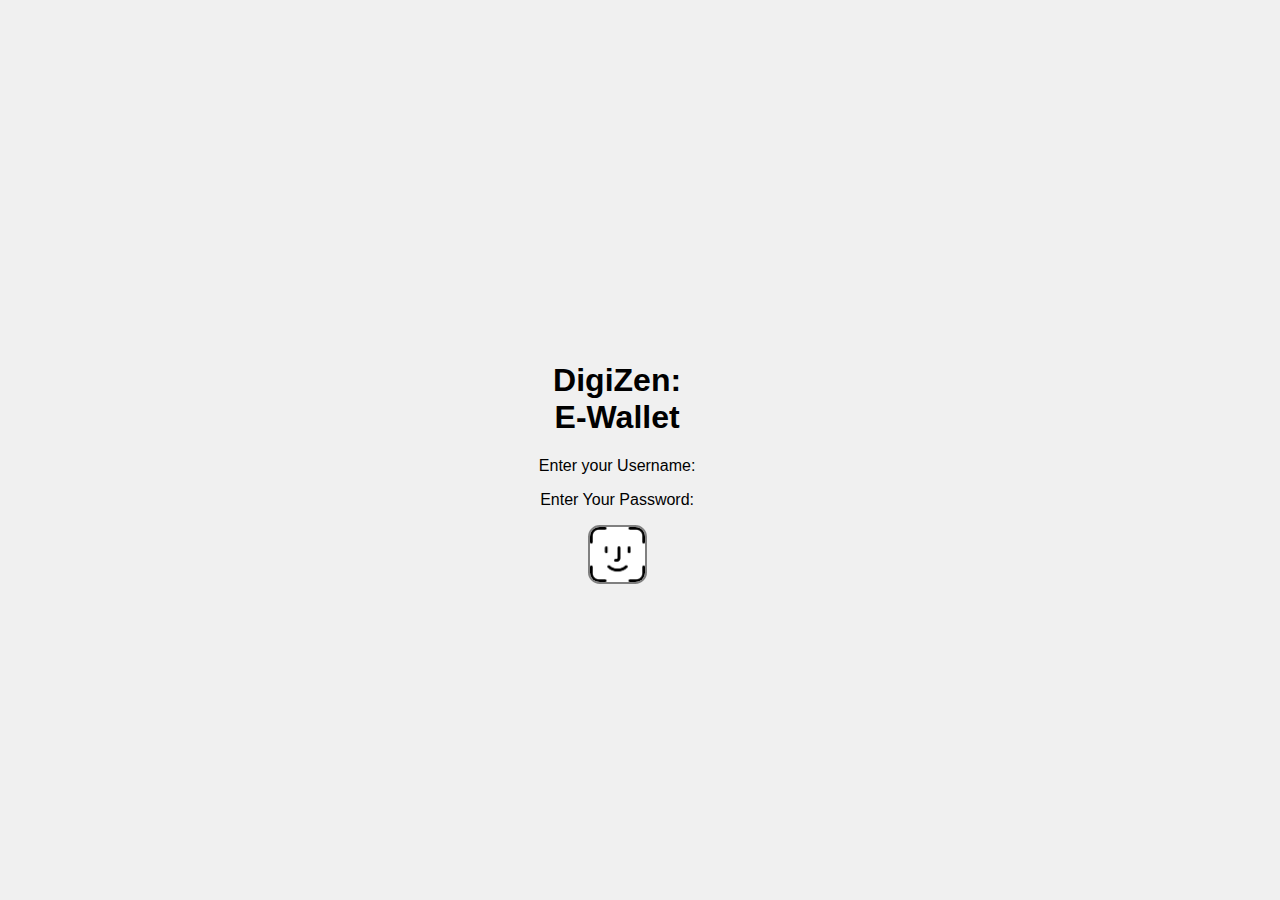
==== index.html @ 6f1cdad9 "second commit" ====
<!DOCTYPE html>
<html lang="en">
<head>
    <meta charset="UTF-8">
    <meta name="viewport" content="width=device-width, initial-scale=1.0">
    <title>DigiZen: E-Wallet</title>
    <link rel="stylesheet" href="index.css">
</head>
<body>
    <div class="phone">
        <div class="notch"></div>
        <div class="content">
            <h1>DigiZen:<br>E-Wallet</h1>
            <p>Enter your Username:</p>
            <p>Enter Your Password:</p>
            <div class="face-id">
                <a href="page2.html">
                    <img src="face id.png" alt="Face ID">
                </a>
            </div>
        </div>
    </div>
</body>
</html>
---- index.css ----
body {
    background-color: #f0f0f0;
    display: flex;
    justify-content: center;
    align-items: center;
    height: 100vh;
    margin: 0;
}

img {
        width: 30%;
          border-color: grey;
          border-width: 2px;
          border-style: solid;
          border-radius: 20%;
          
    }

    .content {
        margin-top: 50px;
        text-align: center;
        font-family: Arial, sans-serif;
        color: #000;
        width: 80%;
    }
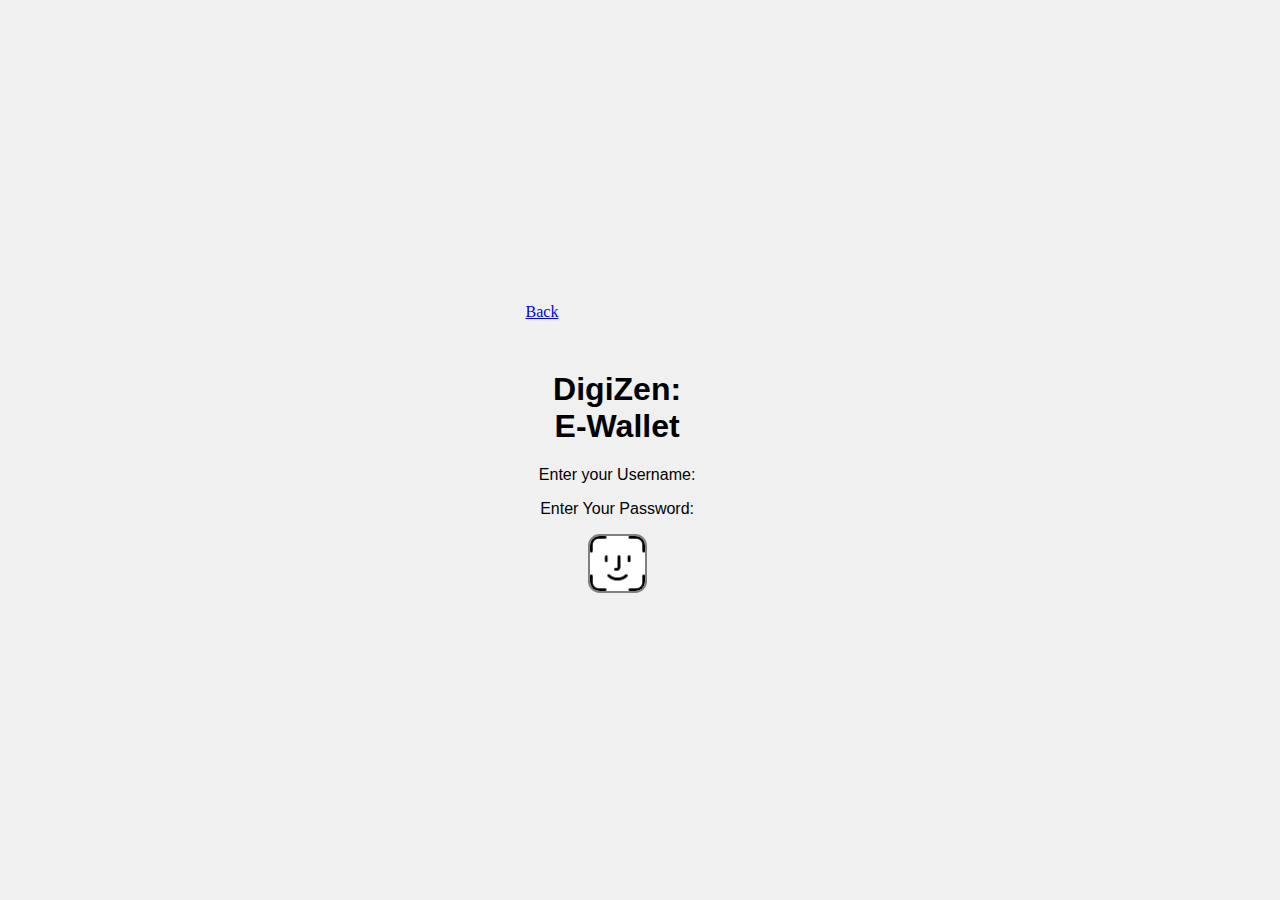
==== commit a88c3f16: "new commit" ====
--- a/index.html
+++ b/index.html
@@ -9,6 +9,7 @@
 <body>
     <div class="phone">
         <div class="notch"></div>
+        <a href="page1.html" class="back-button">Back</a>
         <div class="content">
             <h1>DigiZen:<br>E-Wallet</h1>
             <p>Enter your Username:</p>
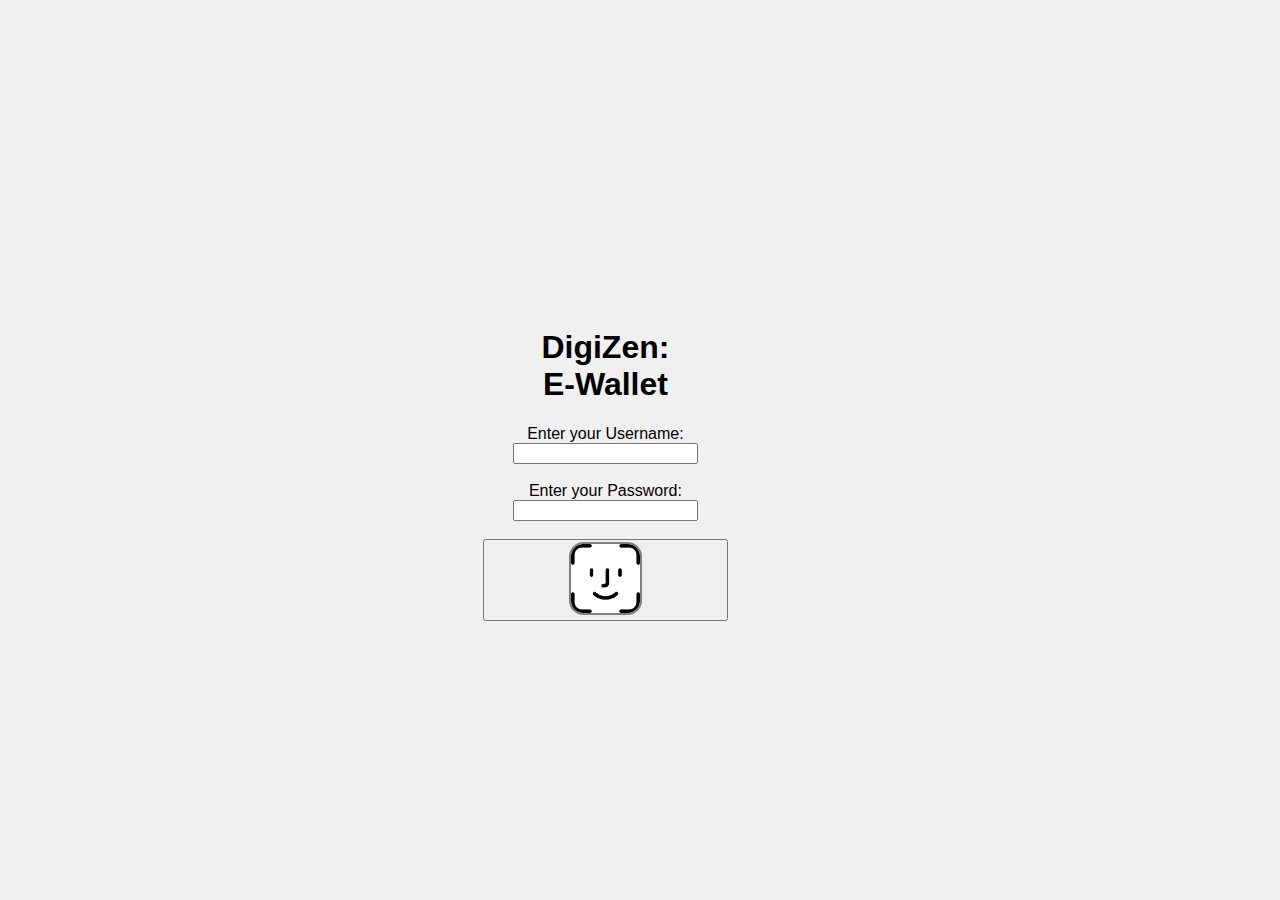
==== commit 6f4c5f96: "final commit" ====
--- a/index.html
+++ b/index.html
@@ -9,17 +9,21 @@
 <body>
     <div class="phone">
         <div class="notch"></div>
-        <a href="page1.html" class="back-button">Back</a>
         <div class="content">
             <h1>DigiZen:<br>E-Wallet</h1>
-            <p>Enter your Username:</p>
-            <p>Enter Your Password:</p>
-            <div class="face-id">
-                <a href="page2.html">
-                    <img src="face id.png" alt="Face ID">
-                </a>
-            </div>
+            <form action="page2.html">
+                <label for="username">Enter your Username:</label>
+                <input type="text" id="username" name="username" required><br><br>
+                <label for="password">Enter your Password:</label>
+                <input type="password" id="password" name="password" required><br><br>
+                <div class="face-id">
+                    <button type="submit">
+                        <img src="face id.png" alt="Face ID">
+                    </button>
+                </div>
+            </form>
         </div>
     </div>
 </body>
 </html>
+
